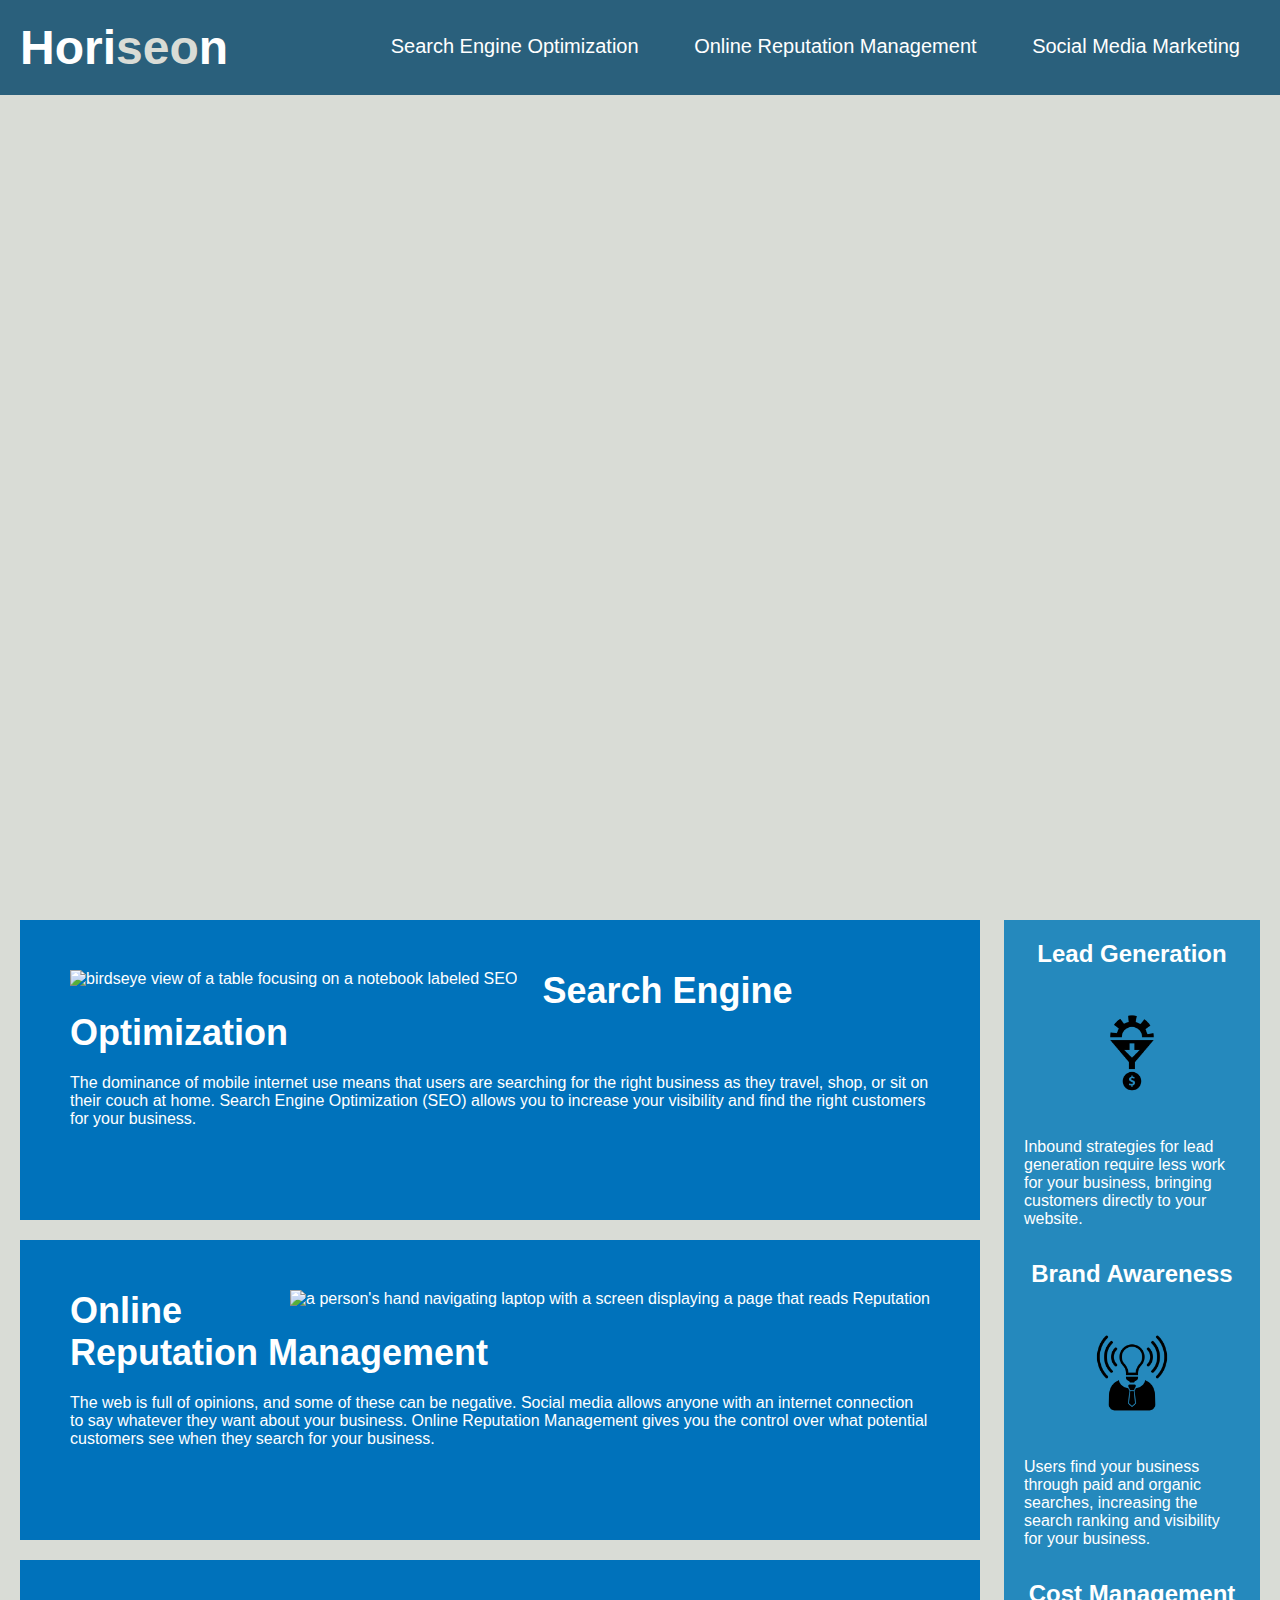
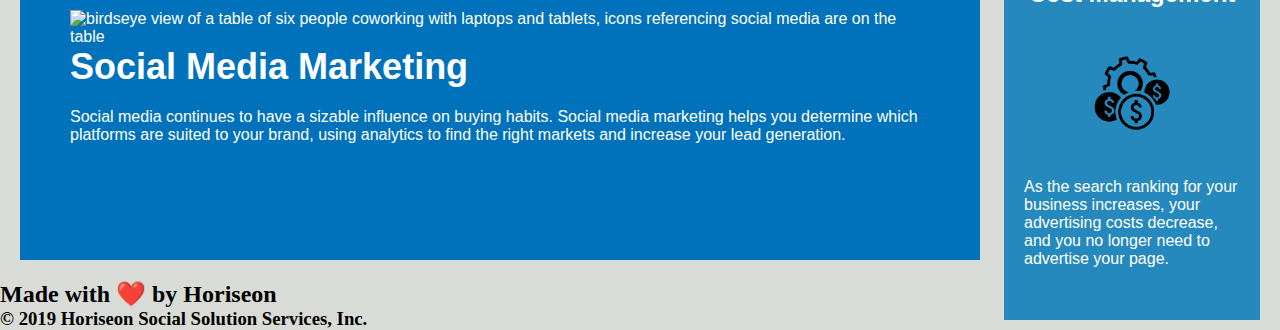
==== index.html @ 13f3db55 "moved assets and index out of develop and deleted develop directory" ====
<!DOCTYPE html>
<html lang="en-us">

<head>
    <meta charset="UTF-8" />
    <title>Digital Marketing Agency for search engine optimization, online reputation management, and social media
        marketing</title>
    <link rel="stylesheet" href="./assets/css/style.css">
</head>

<body>
    <header>
        <h1>Hori<span class="seo">seo</span>n</h1>
        <nav>
            <ul>
                <li>
                    <a href="#search-engine-optimization">Search Engine Optimization</a>
                </li>
                <li>
                    <a href="#online-reputation-management">Online Reputation Management</a>
                </li>
                <li>
                    <a href="#social-media-marketing">Social Media Marketing</a>
                </li>
            </ul>
        </nav>
    </header>

    <section class="hero-image" alt="four people in a digital marketing meeting"></section>

    <main class="content">
        <section id="search-engine-optimization" class="search-engine-optimization">
            <img src="./assets/images/search-engine-optimization.jpg"
                alt="birdseye view of a table focusing on a notebook labeled SEO" class="float-left" />
            <h2>Search Engine Optimization</h2>
            <p>The dominance of mobile internet use means that users are searching for the right business as they
                travel, shop, or sit on their couch at home. Search Engine Optimization (SEO) allows you to increase
                your visibility and find the right customers for your business.</p>
        </section>
        <section id="online-reputation-management" class="online-reputation-management">
            <img src="./assets/images/online-reputation-management.jpg"
                alt="a person's hand navigating laptop with a screen displaying a page that reads Reputation"
                class="float-right" />
            <h2>Online Reputation Management</h2>
            <p> The web is full of opinions, and some of these can be negative. Social media allows anyone with an
                internet connection to say whatever they want about your business. Online Reputation Management gives
                you the control over what potential customers see when they search for your business.
            </p>
        </section>
        <section id="social-media-marketing" class="social-media-marketing">
            <img src="./assets/images/social-media-marketing.jpg"
                alt="birdseye view of a table of six people coworking with laptops and tablets, icons referencing social media are on the table"
                class="float-left" />
            <h2>Social Media Marketing</h2>
            <p>
                Social media continues to have a sizable influence on buying habits. Social media marketing helps you
                determine which platforms are suited to your brand, using analytics to find the right markets and
                increase your lead generation.
            </p>
        </section>

    </main>

    <aside class="benefits">
        <article class="benefit-lead">
            <h3>Lead Generation</h3>
            <img src="./assets/images/lead-generation.png" alt="description of image"/>
            <p>
                Inbound strategies for lead generation require less work for your business, bringing customers
                directly to your website.
            </p>
        </article>
        <article class="benefit-brand">
            <h3>Brand Awareness</h3>
            <img src="./assets/images/brand-awareness.png" alt="description of image"/>
            <p>
                Users find your business through paid and organic searches, increasing the search ranking and
                visibility for your business.
            </p>
        </article>
        <article class="benefit-cost">
            <h3>Cost Management</h3>
            <img src="./assets/images/cost-management.png" alt="description of image"/>
            <p>
                As the search ranking for your business increases, your advertising costs decrease, and you no
                longer need to advertise your page.
            </p>
        </article>
    </aside>

    <footer>
        <h2>Made with ❤️️ by Horiseon</h2>
        <h3>
            &copy; 2019 Horiseon Social Solution Services, Inc.
        </h3>
    </footer>
</body>

</html>
---- assets/css/style.css ----
/* This section of rules is applied to all. */
* {
    box-sizing: border-box;
    padding: 0;
    margin: 0;
}

/* This section defines the general style within the body. */
body {
    background-color: #d9dcd6;
}

header {
    padding: 20px;
    font-family: 'Trebuchet MS', 'Lucida Sans Unicode', 'Lucida Grande', 'Lucida Sans', Arial, sans-serif;
    background-color: #2a607c;
    color: #ffffff;
}

header h1 {
    display: inline-block;
    font-size: 48px;
}

header h1 .seo {
    color: #d9dcd6;
}
/* Still trying to get the spacing correct!*/
header nav {
    padding-top: 15px;
    margin-right: 20px;
    float: right;
    font-family: 'Gill Sans', 'Gill Sans MT', Calibri, 'Trebuchet MS', sans-serif;
    font-size: 20px;
}

header nav ul {
    list-style-type: none;
}
/*Increased the margin-left but the spacing is still wrong.*/
header nav ul li {
    display: inline-block;
    margin-left: 50px;
}

a {
    color: #ffffff;
    text-decoration: none;
}

p {
    font-size: 16px;
}

.hero-image {
    height: 800px;
    width: 100%;
    margin-bottom: 25px;
    background-image: url("../../assets/images/digital-marketing-meeting.jpg");
    background-size: cover;
    background-position: center;
}

.float-left {
    float: left;
    margin-right: 25px;
}

.float-right {
    float: right;
    margin-left: 25px;
}

.content {
    width: 75%;
    display: inline-block;
    margin-left: 20px;
}

.benefits {
    margin-right: 20px;
    padding: 20px;
    clear: both;
    float: right;
    width: 20%;
    height: 100%;
    font-family: 'Gill Sans', 'Gill Sans MT', Calibri, 'Trebuchet MS', sans-serif;
    background-color: #2589bd;
}
/* consolidated selectors */
.benefit-lead, .benefit-brand, .benefit-cost {
    margin-bottom: 32px;
    color: #ffffff;
    font-size: 16px;
}
/* consolidated selectors */
.benefit-lead h3, 
.benefit-brand h3, 
.benefit-cost h3 {
    margin-bottom: 10px;
    text-align: center;
    font-size: 24px;
}
/* consolidated selectors */
.benefit-lead img, 
.benefit-brand img, 
.benefit-cost img {
    display: block;
    margin: 10px auto;
    max-width: 150px;
}
/* consolidated selectors */
.search-engine-optimization, 
.online-reputation-management, 
.social-media-marketing {
    margin-bottom: 20px;
    padding: 50px;
    height: 300px;
    font-family: 'Gill Sans', 'Gill Sans MT', Calibri, 'Trebuchet MS', sans-serif;
    background-color: #0072bb;
    color: #ffffff;
}
/* consolidated selectors, todo: images seem bigger in the expectation screenshot */
.search-engine-optimization img, .online-reputation-management img, .social-media-marketing img {
    max-height: 200px;
}
/* consolidated selectors */
.search-engine-optimization h2, .online-reputation-management h2, .social-media-marketing h2 {
    margin-bottom: 20px;
    font-size: 36px;
}
/* consolidated selectors and styled the font to match the expected image */
.search-engine-optimization h3, .online-reputation-management h3, .social-media-marketing h3 {
    line-height: 24px;
    font-weight: normal;
    font-size: 20px;
}
.footer {
    padding: 30px;
    clear: both;
    font-family: 'Trebuchet MS', 'Lucida Sans Unicode', 'Lucida Grande', 'Lucida Sans', Arial, sans-serif;
    text-align: center;
}

.footer h2 {
    font-size: 20px;
}
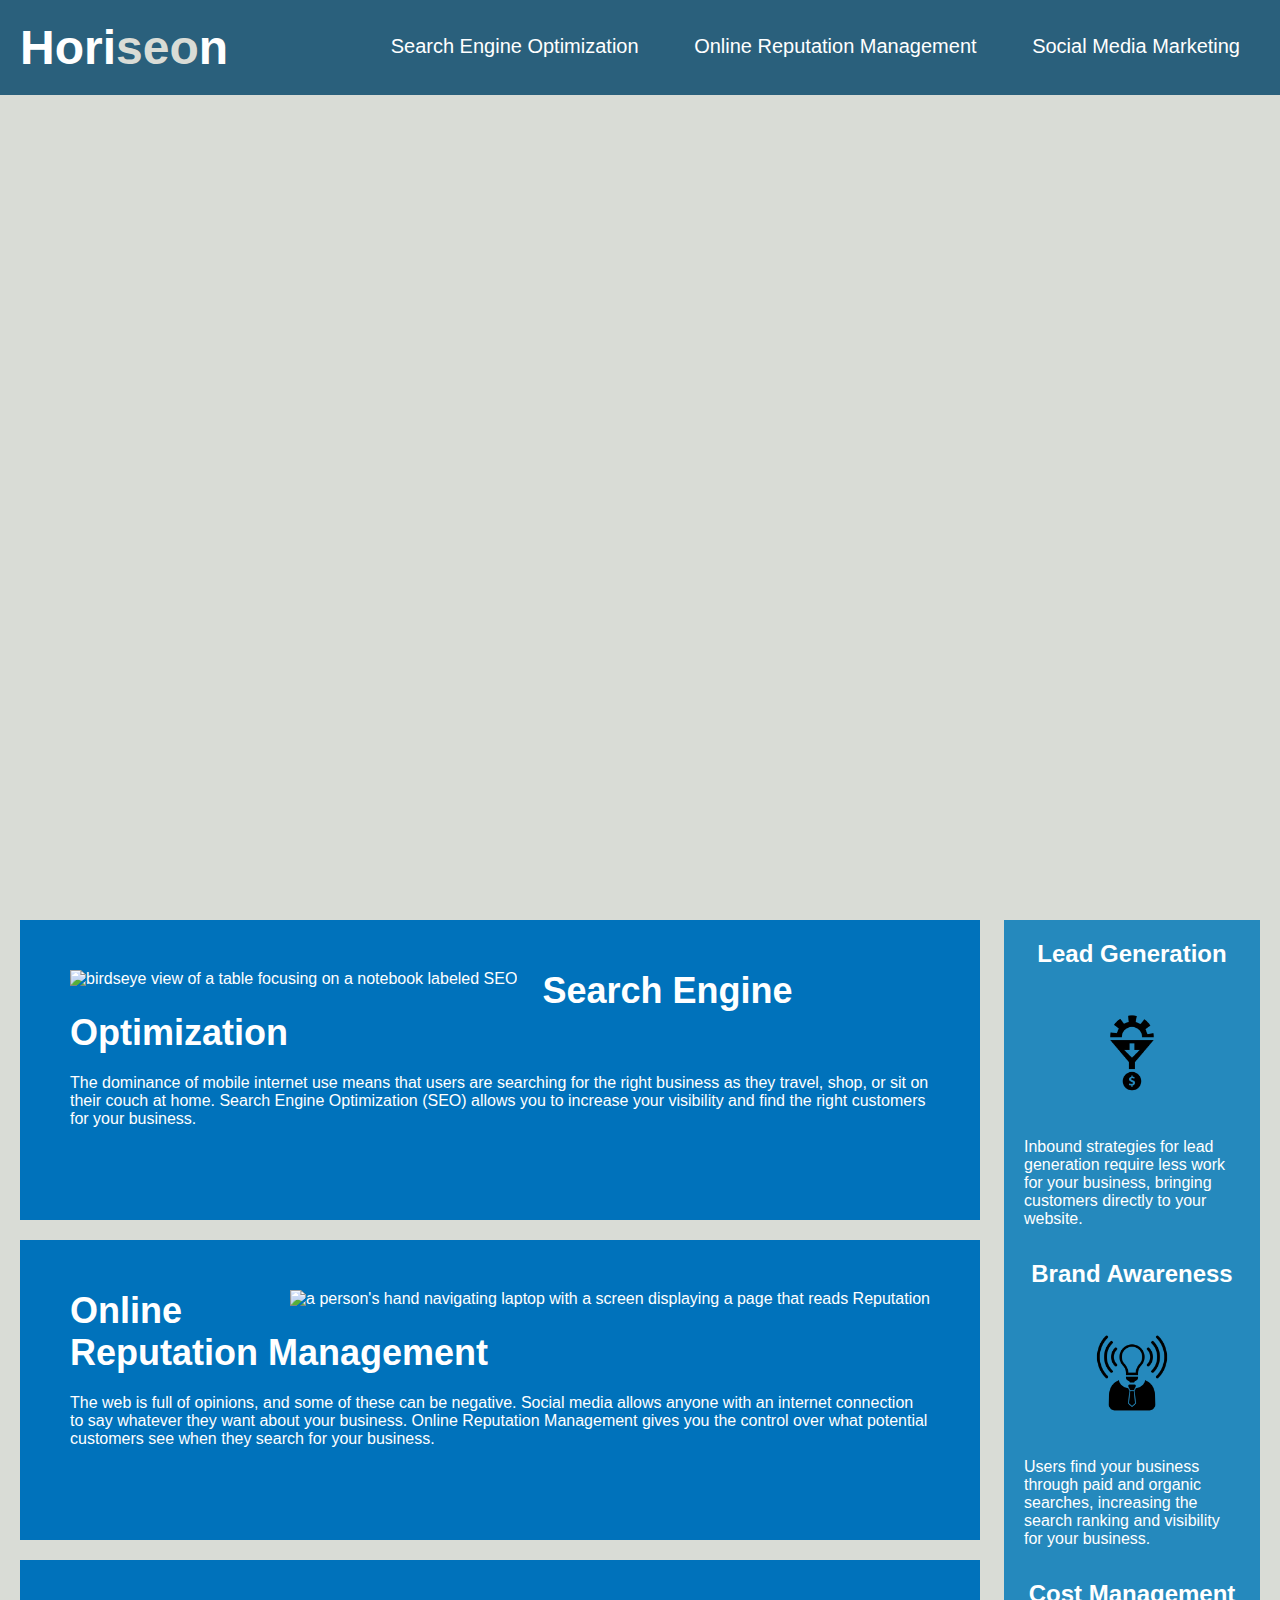
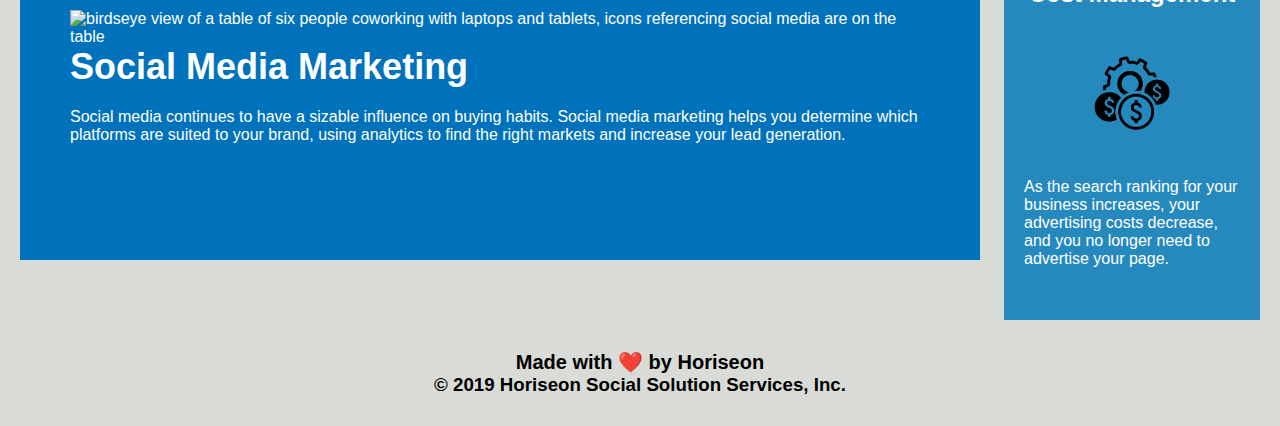
==== commit 401c639d: "added comments to css and added footer class to html" ====
--- a/index.html
+++ b/index.html
@@ -88,7 +88,7 @@
         </article>
     </aside>
 
-    <footer>
+    <footer class="footer">
         <h2>Made with ❤️️ by Horiseon</h2>
         <h3>
             &copy; 2019 Horiseon Social Solution Services, Inc.
--- a/assets/css/style.css
+++ b/assets/css/style.css
@@ -5,7 +5,7 @@
     margin: 0;
 }
 
-/* This section defines the general style within the body. */
+/* This section defines the general style within the header of the body. */
 body {
     background-color: #d9dcd6;
 }
@@ -25,7 +25,7 @@
 header h1 .seo {
     color: #d9dcd6;
 }
-/* Still trying to get the spacing correct!*/
+
 header nav {
     padding-top: 15px;
     margin-right: 20px;
@@ -37,7 +37,7 @@
 header nav ul {
     list-style-type: none;
 }
-/*Increased the margin-left but the spacing is still wrong.*/
+
 header nav ul li {
     display: inline-block;
     margin-left: 50px;
@@ -51,7 +51,7 @@
 p {
     font-size: 16px;
 }
-
+/* this .class selector, in a section element of its own, styles the hero-image*/
 .hero-image {
     height: 800px;
     width: 100%;
@@ -60,7 +60,7 @@
     background-size: cover;
     background-position: center;
 }
-
+/* within the main element are sections with .float classes defining where the image should float */
 .float-left {
     float: left;
     margin-right: 25px;
@@ -70,13 +70,13 @@
     float: right;
     margin-left: 25px;
 }
-
+/* within the main element this .content class selector styles elements with class=content */
 .content {
     width: 75%;
     display: inline-block;
     margin-left: 20px;
 }
-
+/* within the aside element, this .benefits class selector styles elements with class=benefits */
 .benefits {
     margin-right: 20px;
     padding: 20px;
@@ -120,7 +120,7 @@
     background-color: #0072bb;
     color: #ffffff;
 }
-/* consolidated selectors, todo: images seem bigger in the expectation screenshot */
+/* consolidated selectors */
 .search-engine-optimization img, .online-reputation-management img, .social-media-marketing img {
     max-height: 200px;
 }
@@ -129,12 +129,13 @@
     margin-bottom: 20px;
     font-size: 36px;
 }
-/* consolidated selectors and styled the font to match the expected image */
+/* consolidated selectors */
 .search-engine-optimization h3, .online-reputation-management h3, .social-media-marketing h3 {
     line-height: 24px;
     font-weight: normal;
     font-size: 20px;
 }
+/* within the footer element of the body element, .footer styles elements with class=footer */
 .footer {
     padding: 30px;
     clear: both;
